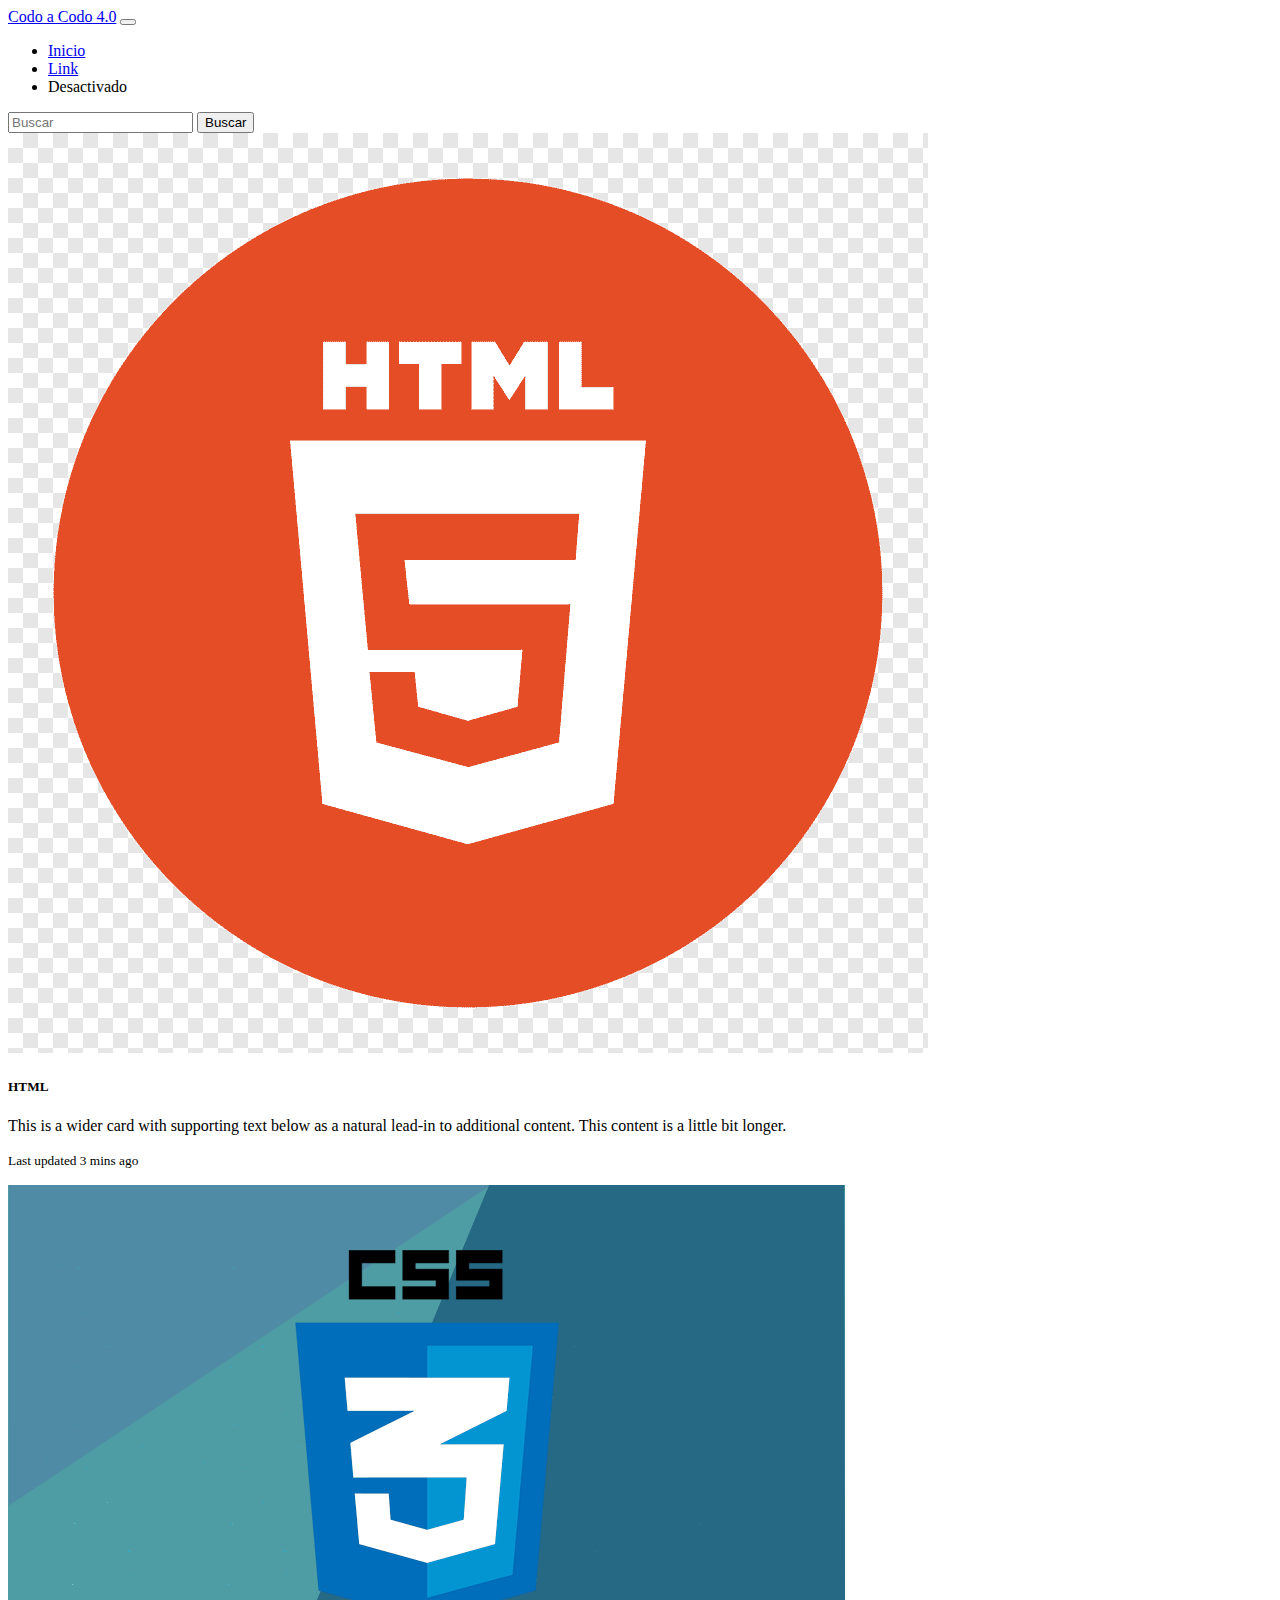
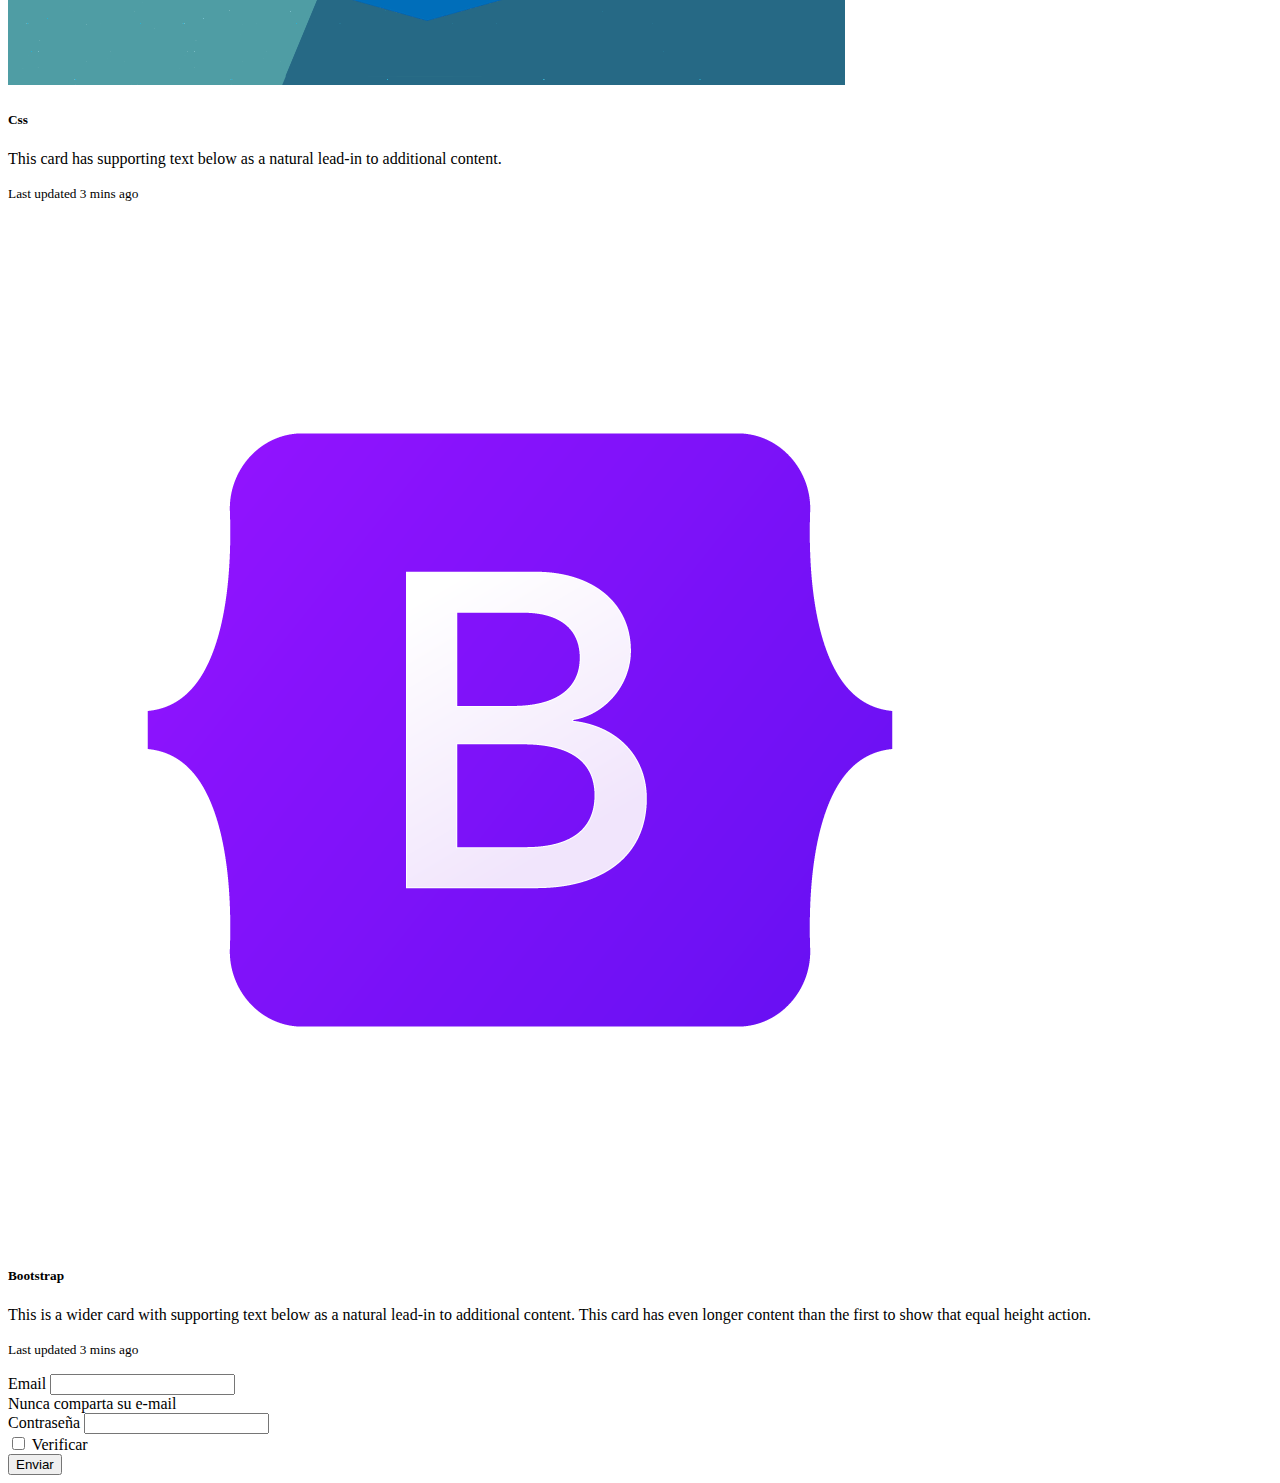
==== apo/index.html @ 3b09d029 "Primaria" ====
<!DOCTYPE html>
<html lang="en">
<head>
    <meta charset="UTF-8">
    <meta http-equiv="X-UA-Compatible" content="IE=edge">
    <meta name="viewport" content="width=device-width, initial-scale=1.0">
    <title>Actividad práctica</title>
    <link href="https://cdn.jsdelivr.net/npm/bootstrap@5.2.1/dist/css/bootstrap.min.css" rel="stylesheet" integrity="sha384-iYQeCzEYFbKjA/T2uDLTpkwGzCiq6soy8tYaI1GyVh/UjpbCx/TYkiZhlZB6+fzT" crossorigin="anonymous">
</head>
<body>
    <header>
        <nav class="navbar navbar-expand-lg bg-light" >
            <div class="container-fluid">
              <a class="navbar-brand" href="#">Codo a Codo 4.0</a>
              <button class="navbar-toggler" type="button" data-bs-toggle="collapse" data-bs-target="#navbarSupportedContent" aria-controls="navbarSupportedContent" aria-expanded="false" aria-label="Toggle navigation">
                <span class="navbar-toggler-icon"></span>
              </button>
              <div class="collapse navbar-collapse" id="navbarSupportedContent">
                <ul class="navbar-nav me-auto mb-2 mb-lg-0">
                  <li class="nav-item">
                    <a class="nav-link active" aria-current="page" href="#">Inicio</a>
                  </li>
                  <li class="nav-item">
                    <a class="nav-link" href="#">Link</a>
                  </li>
                   <li class="nav-item">
                    <a class="nav-link disabled">Desactivado</a>
                  </li>
                </ul>
                <form class="d-flex" role="search">
                  <input class="form-control me-2" type="search" placeholder="Buscar" aria-label="Search">
                  <button class="btn btn-outline-success" type="submit">Buscar</button>
                </form>
              </div>
            </div>
          </nav>
    </header>
    <main>
      <section>
      <div class="row mb-3">
        <div class="col"> 

      
        <div class="card-group">
            <div class="card">
              <img src="img/img1html.png" class="card-img-top" alt="...">
              <div class="card-body">
                <h5 class="card-title">HTML</h5>
                <p class="card-text">This is a wider card with supporting text below as a natural lead-in to additional content. This content is a little bit longer.</p>
                <p class="card-text"><small class="text-muted">Last updated 3 mins ago</small></p>
              </div>
            </div>
            <div class="card">
              <img src="img/img2css.png" class="card-img-top" alt="..." height="72%">
              <div class="card-body">
                <h5 class="card-title">Css</h5>
                <p class="card-text">This card has supporting text below as a natural lead-in to additional content.</p>
                <p class="card-text"><small class="text-muted">Last updated 3 mins ago</small></p>
              </div>
            </div>
            <div class="card">
              <img src="img/img3bs.png" class="card-img-top" alt="...">
              <div class="card-body">
                <h5 class="card-title">Bootstrap</h5>
                <p class="card-text">This is a wider card with supporting text below as a natural lead-in to additional content. This card has even longer content than the first to show that equal height action.</p>
                <p class="card-text"><small class="text-muted">Last updated 3 mins ago</small></p>
              </div>
            </div>
          </div>
        </div>
      </div>
    </section>
      <section>
          <div class="row">
            <div class="col">
          <form>
           
            <div class="mb-3">
              <label for="exampleInputEmail1" class="form-label">Email</label>
              <input type="email" class="form-control" id="exampleInputEmail1" aria-describedby="emailHelp">
              <div id="emailHelp" class="form-text">Nunca comparta su e-mail</div>
            </div>
            <div class="mb-3">
              <label for="exampleInputPassword1" class="form-label">Contraseña</label>
              <input type="password" class="form-control" id="exampleInputPassword1">
            </div>
            <div class="mb-3 form-check">
              <input type="checkbox" class="form-check-input" id="exampleCheck1">
              <label class="form-check-label" for="exampleCheck1">Verificar</label>
            </div>
            <button type="submit" class="btn btn-primary">Enviar</button>
          </form>
        </div>
          </div>
        
        </section>
    </main>
</body>
</html>
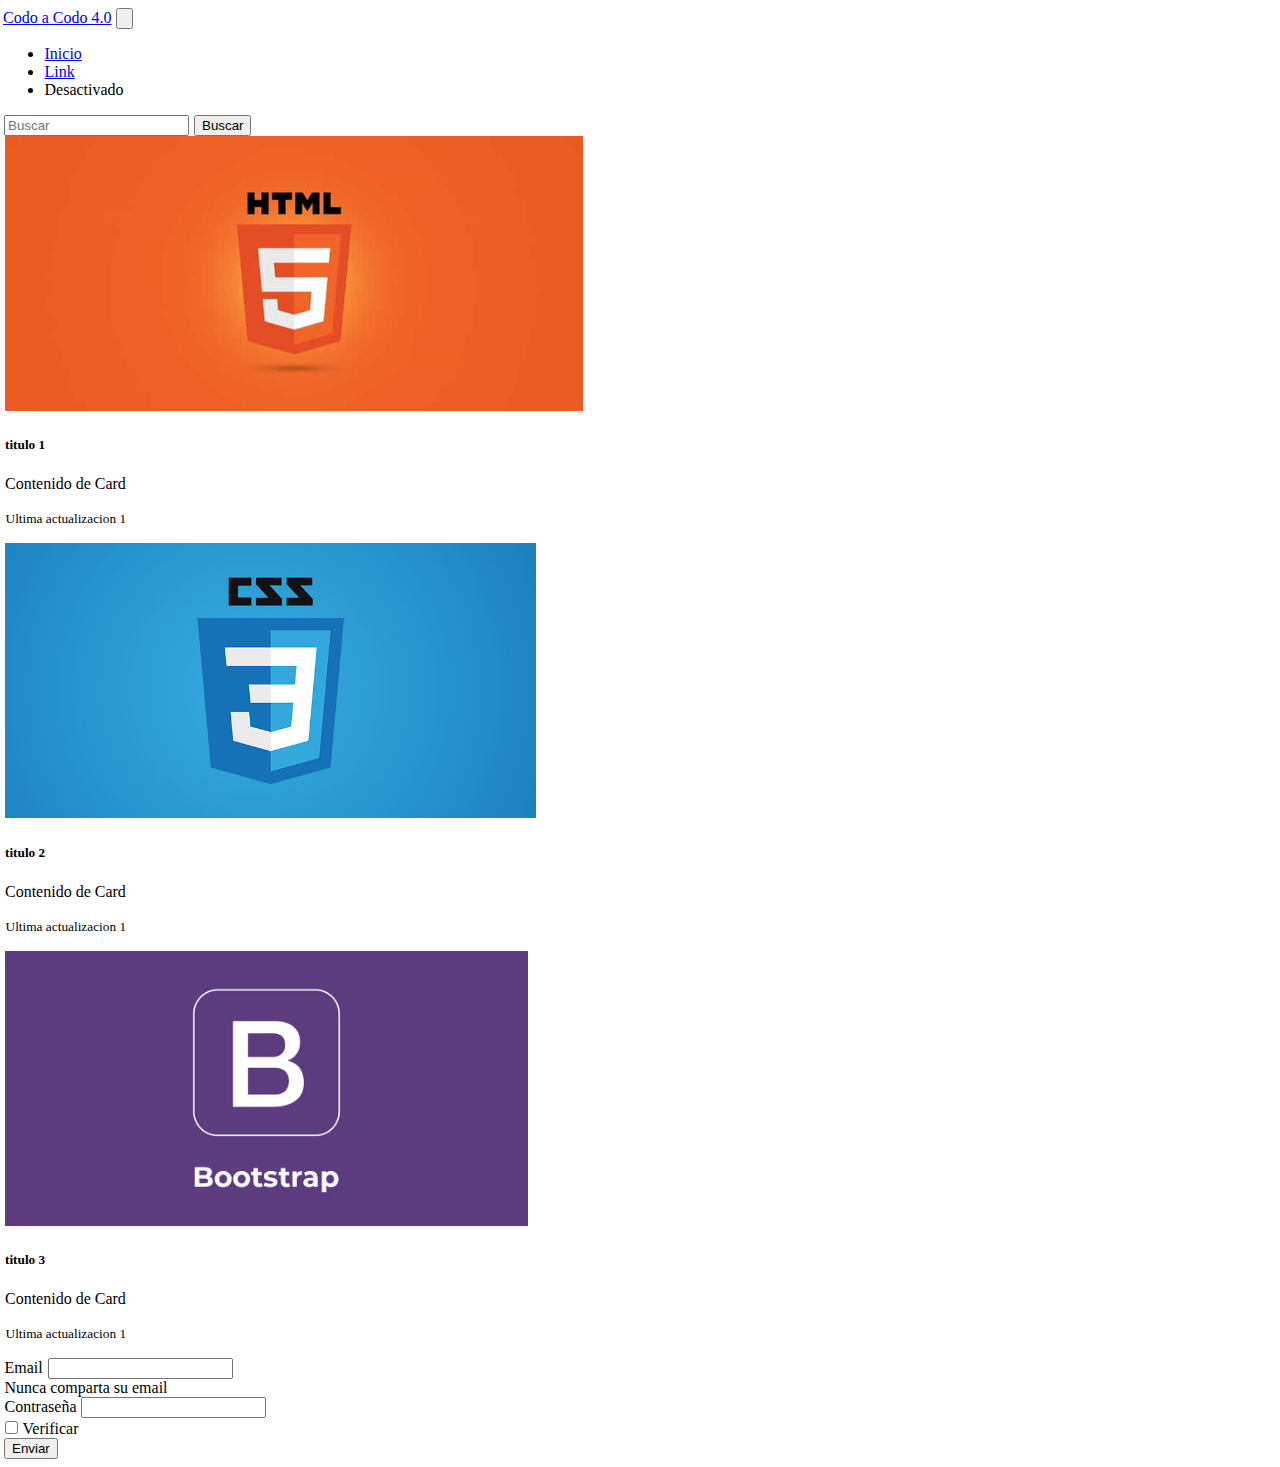
==== commit 310a3df7: "version 2" ====
--- a/apo/index.html
+++ b/apo/index.html
@@ -6,6 +6,7 @@
     <meta name="viewport" content="width=device-width, initial-scale=1.0">
     <title>Actividad práctica</title>
     <link href="https://cdn.jsdelivr.net/npm/bootstrap@5.2.1/dist/css/bootstrap.min.css" rel="stylesheet" integrity="sha384-iYQeCzEYFbKjA/T2uDLTpkwGzCiq6soy8tYaI1GyVh/UjpbCx/TYkiZhlZB6+fzT" crossorigin="anonymous">
+    <link rel="stylesheet" href="css/apo.css">
 </head>
 <body>
     <header>
@@ -41,29 +42,29 @@
         <div class="col"> 
 
       
-        <div class="card-group">
+        <div id="grupocard" class="card-group" >
             <div class="card">
-              <img src="img/img1html.png" class="card-img-top" alt="...">
+              <img src="img/html5.png" class="card-img-top" alt="...">
               <div class="card-body">
-                <h5 class="card-title">HTML</h5>
-                <p class="card-text">This is a wider card with supporting text below as a natural lead-in to additional content. This content is a little bit longer.</p>
-                <p class="card-text"><small class="text-muted">Last updated 3 mins ago</small></p>
+                <h5 class="card-title">titulo 1</h5>
+                <p class="card-text">Contenido de Card</p>
+                <p class="card-text"><small class="text-muted">Ultima actualizacion 1</small></p>
               </div>
             </div>
             <div class="card">
-              <img src="img/img2css.png" class="card-img-top" alt="..." height="72%">
+              <img src="img/css.png" class="card-img-top" alt="...">
               <div class="card-body">
-                <h5 class="card-title">Css</h5>
-                <p class="card-text">This card has supporting text below as a natural lead-in to additional content.</p>
-                <p class="card-text"><small class="text-muted">Last updated 3 mins ago</small></p>
+                <h5 class="card-title">titulo 2</h5>
+                <p class="card-text">Contenido de Card</p>
+                <p class="card-text"><small class="text-muted">Ultima actualizacion 1</small></p>
               </div>
             </div>
             <div class="card">
-              <img src="img/img3bs.png" class="card-img-top" alt="...">
+              <img src="img/bootstrap.png" class="card-img-top" alt="...">
               <div class="card-body">
-                <h5 class="card-title">Bootstrap</h5>
-                <p class="card-text">This is a wider card with supporting text below as a natural lead-in to additional content. This card has even longer content than the first to show that equal height action.</p>
-                <p class="card-text"><small class="text-muted">Last updated 3 mins ago</small></p>
+                <h5 class="card-title">titulo 3</h5>
+                <p class="card-text">Contenido de Card</p>
+                <p class="card-text"><small class="text-muted">Ultima actualizacion 1</small></p>
               </div>
             </div>
           </div>
@@ -78,7 +79,7 @@
             <div class="mb-3">
               <label for="exampleInputEmail1" class="form-label">Email</label>
               <input type="email" class="form-control" id="exampleInputEmail1" aria-describedby="emailHelp">
-              <div id="emailHelp" class="form-text">Nunca comparta su e-mail</div>
+              <div id="emailHelp" class="form-text">Nunca comparta su email</div>
             </div>
             <div class="mb-3">
               <label for="exampleInputPassword1" class="form-label">Contraseña</label>
--- a/apo/css/apo.css
+++ b/apo/css/apo.css
@@ -0,0 +1,7 @@
+*{
+    margin-left: 0.5px;
+    margin-right: 0.5px;
+}
+#grupocard img{
+    height: 275px;
+}